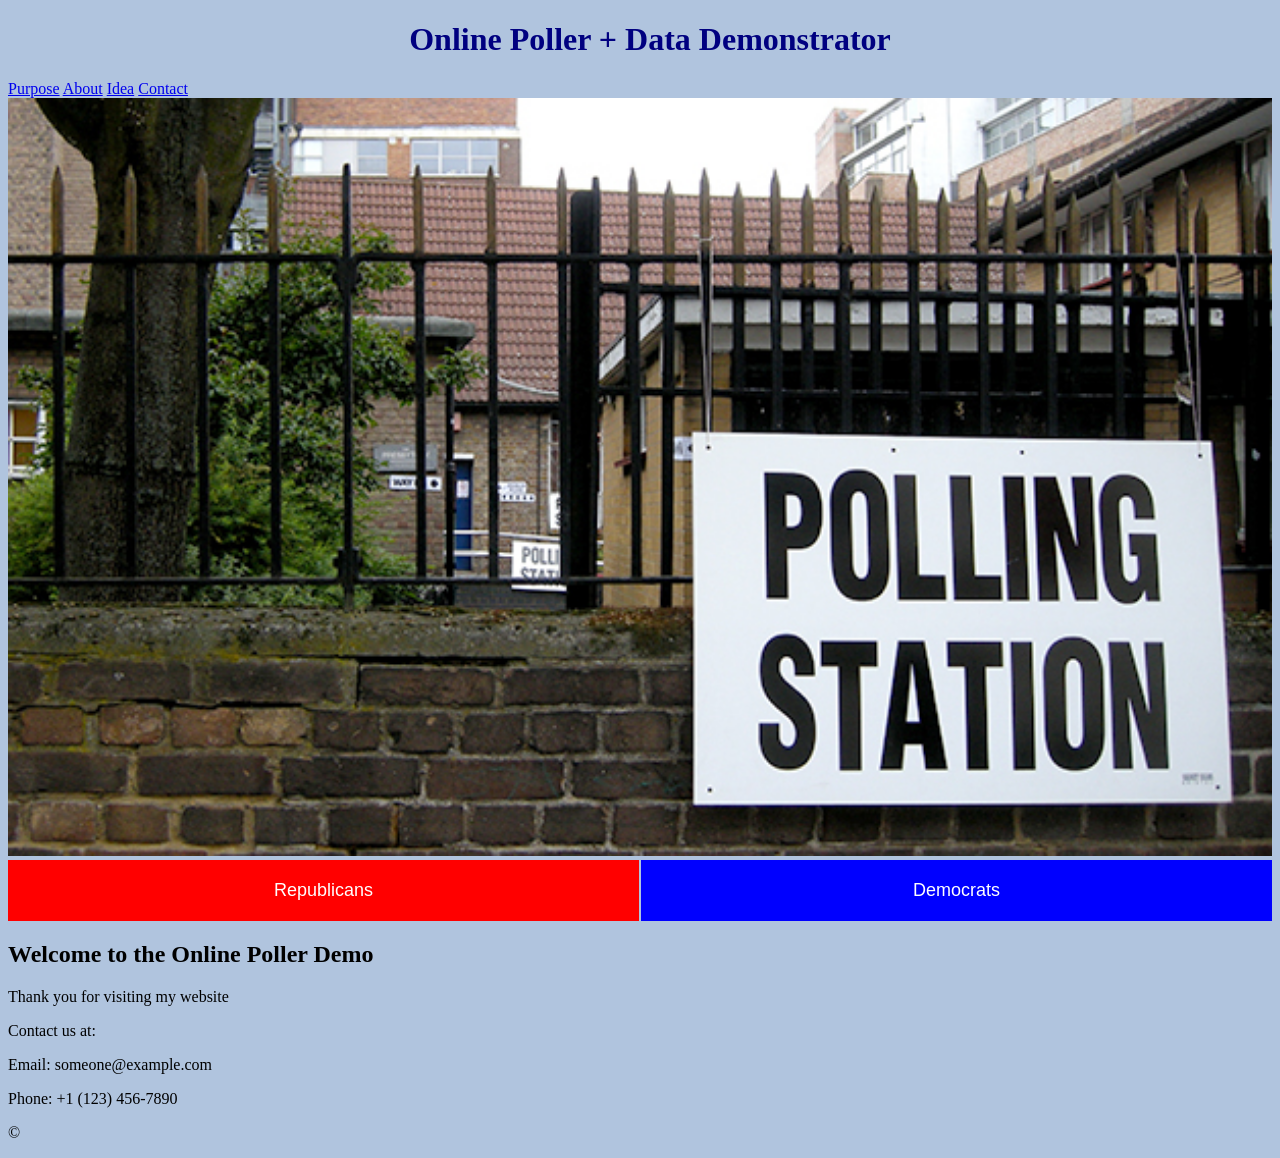
==== index.html @ e952b92f "updateattempt" ====
<!DOCTYPE html>
<html lang="en">
<title>Online Poller + Data Demonstrator</title>
<head>
    <meta charset="UTF-8">
    <meta name="viewport" content="width=device-width, initial-scale=1.0">
    <link rel="stylesheet" href="style.css">
</head>
<body>

<header>
    <div class="container">
        <h1>Online Poller + Data Demonstrator</h1>
        <nav>
            <a href="purpose.html" target="_blank">Purpose</a>
            <a href="about.html" target="_blank">About</a>
            <a href="idea.html" id="membership">Idea</a>
            <a id="contact-button" href="#">Contact</a>
        </nav>
    </div>
</header>
<div id = "frontpageimg">
    <img src="img/poll.jpeg" width="1263" height="500">
</div>
<div class="button-container">
    <button id = "rep" type = "button">Republicans</button>
    <button id = "dem" type = "button">Democrats</button>
</div>
<section class="hero">
    <div class="container">
        <h2>Welcome to the Online Poller Demo</h2>
        <p>Thank you for visiting my website</p>
    </div>
</section>
<footer id="contact-info">
    <div class="container">
        <p>Contact us at:</p>
        <p>Email: someone@example.com</p>
        <p>Phone: +1 (123) 456-7890</p>
        <p>&copy; </p>
    </div>
</footer>
<script src="script.js" defer></script>
</body>
---- style.css ----
body {
    background-color: lightsteelblue
}
h1 {
    color: navy;
    margin-left: 20px;
    text-align: center;
}
#frontpageimg, img {
    width : 100%;
    height: 90%;
}
.button-container {
    width: 100%;
    display: flex;
}

#rep, button {
    flex: 1;
    padding: 20px;
    font-size: 18px;
    cursor: pointer;
    border: none;
    color: white;
    transition: background-color 0.3s;
    background-color: red;
}
#dem, button {
    flex: 1;
    padding: 20px;
    font-size: 18px;
    cursor: pointer;
    border: none;
    color: white;
    transition: background-color 0.3s;
    background-color: blue;
}
button:hover {
    background-color: #b30083;
}


#rep + #dem {
    margin-left: 2px;
}

@media (max-width: 768px) {
    #rep {
        font-size: 16px;
        padding: 15px;
    }
}

@media (max-width: 480px) {
    #dem {
        font-size: 14px;
        padding: 10px;
    }
}
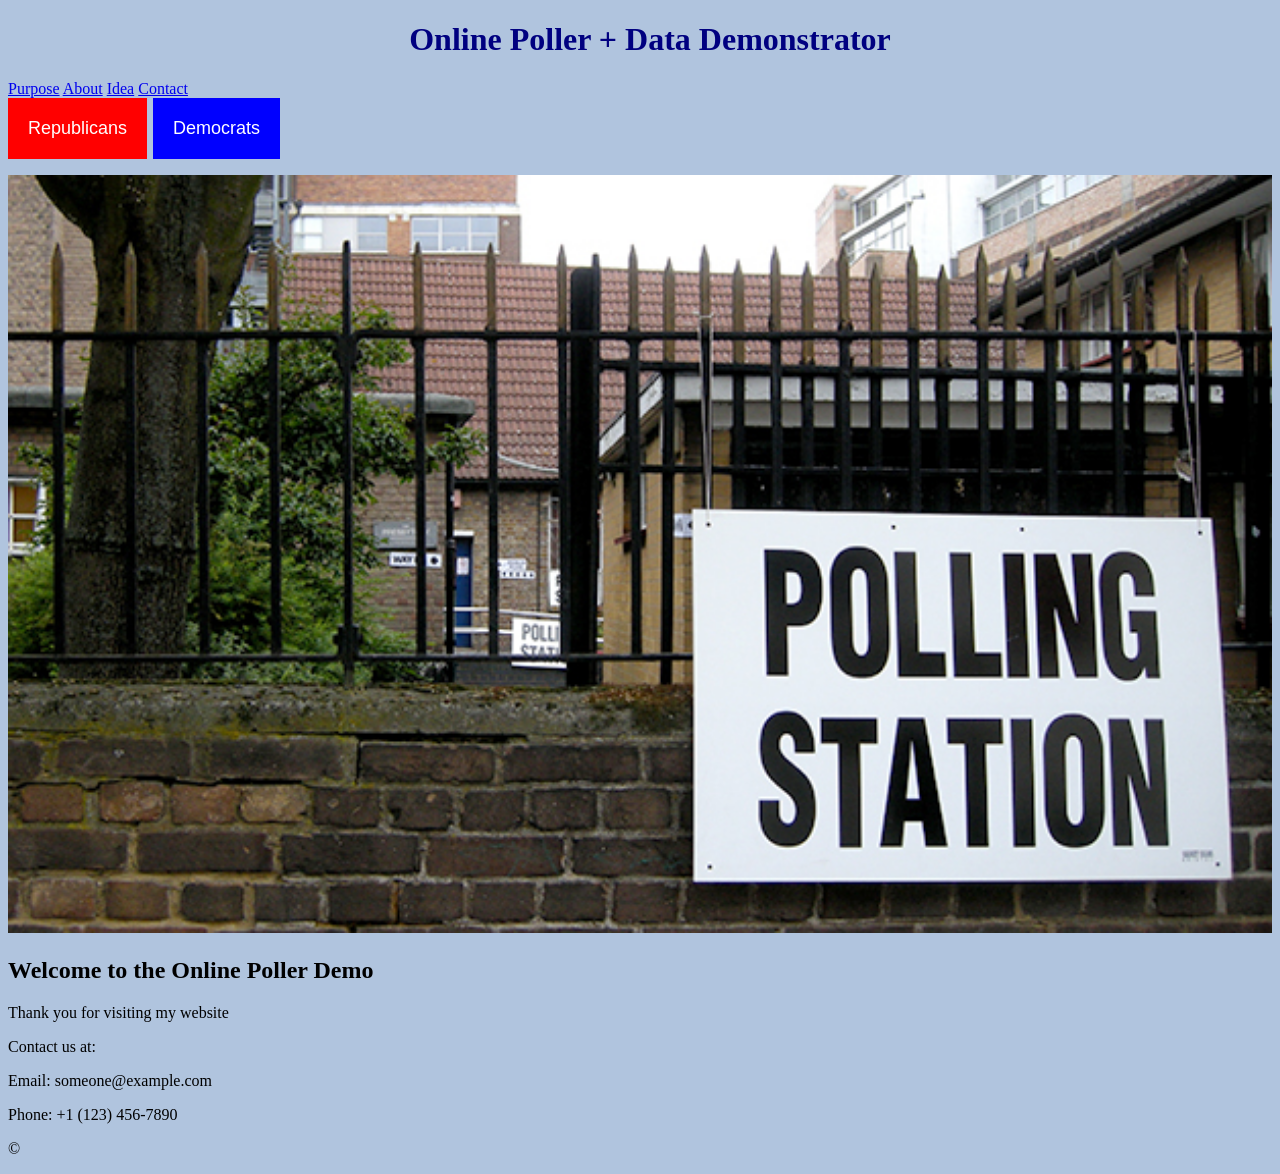
==== commit fec41654: "counter" ====
--- a/index.html
+++ b/index.html
@@ -19,13 +19,16 @@
         </nav>
     </div>
 </header>
+<div class="button-container"></div>
+    <button id = "rep" type = "button">Republicans</button>
+    <button id = "dem" type = "button">Democrats</button>
+</div>
+<p id = "reptally"></p>
+<p id="demtally"></p>
 <div id = "frontpageimg">
     <img src="img/poll.jpeg" width="1263" height="500">
 </div>
-<div class="button-container">
-    <button id = "rep" type = "button">Republicans</button>
-    <button id = "dem" type = "button">Democrats</button>
-</div>
+
 <section class="hero">
     <div class="container">
         <h2>Welcome to the Online Poller Demo</h2>
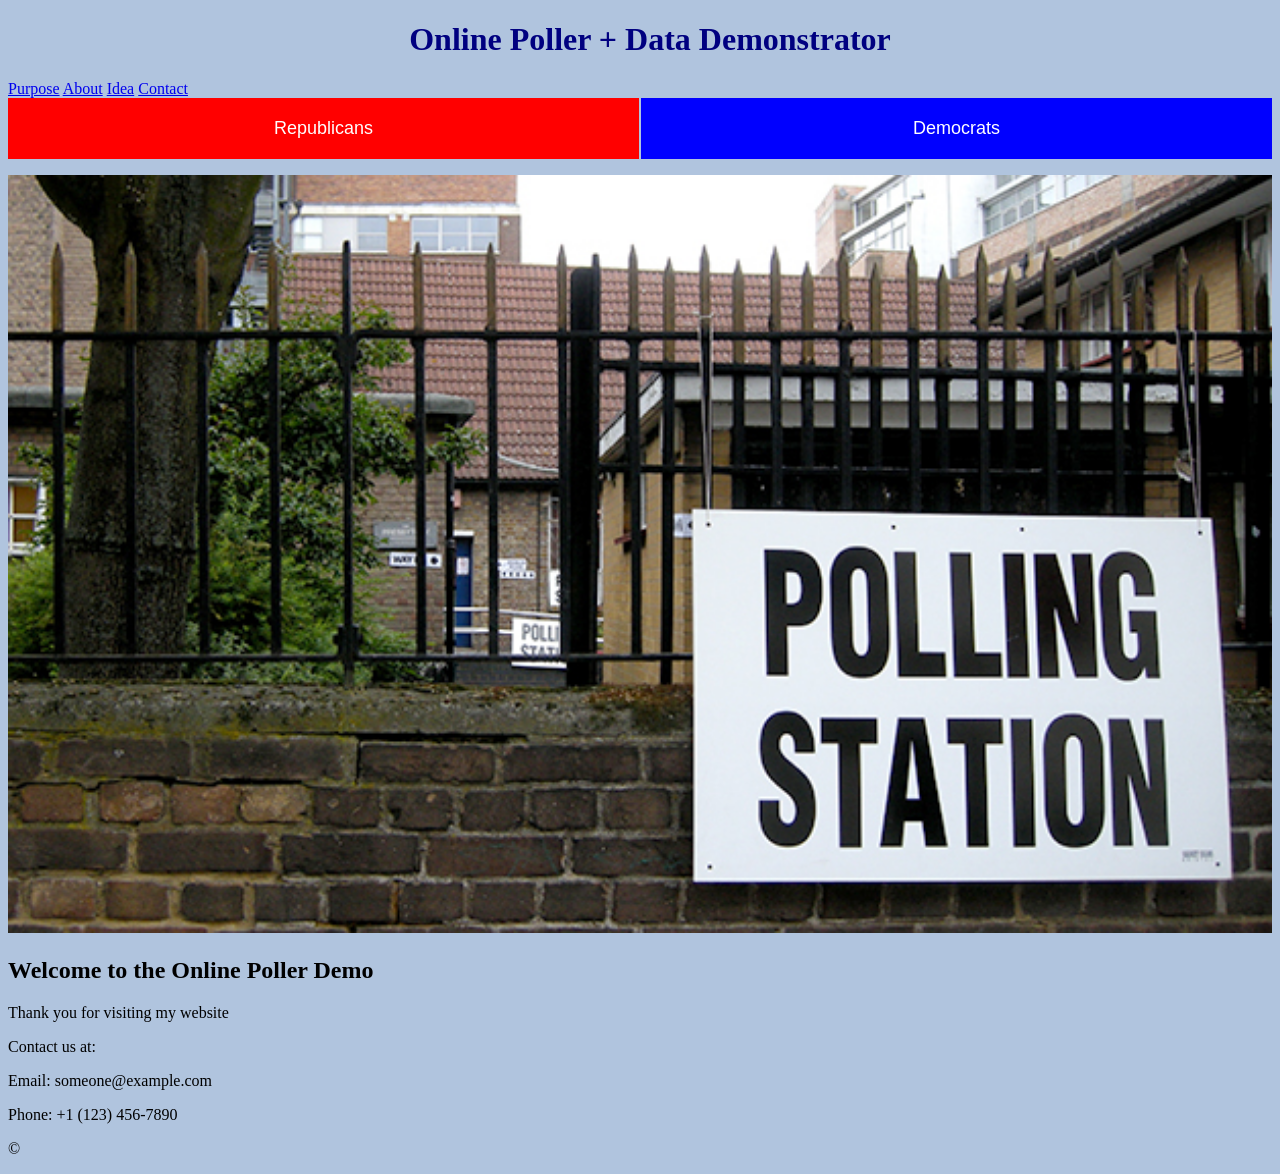
==== commit 95821fe5: "fixbuttons" ====
--- a/index.html
+++ b/index.html
@@ -19,7 +19,7 @@
         </nav>
     </div>
 </header>
-<div class="button-container"></div>
+<div class="button-container">
     <button id = "rep" type = "button">Republicans</button>
     <button id = "dem" type = "button">Democrats</button>
 </div>
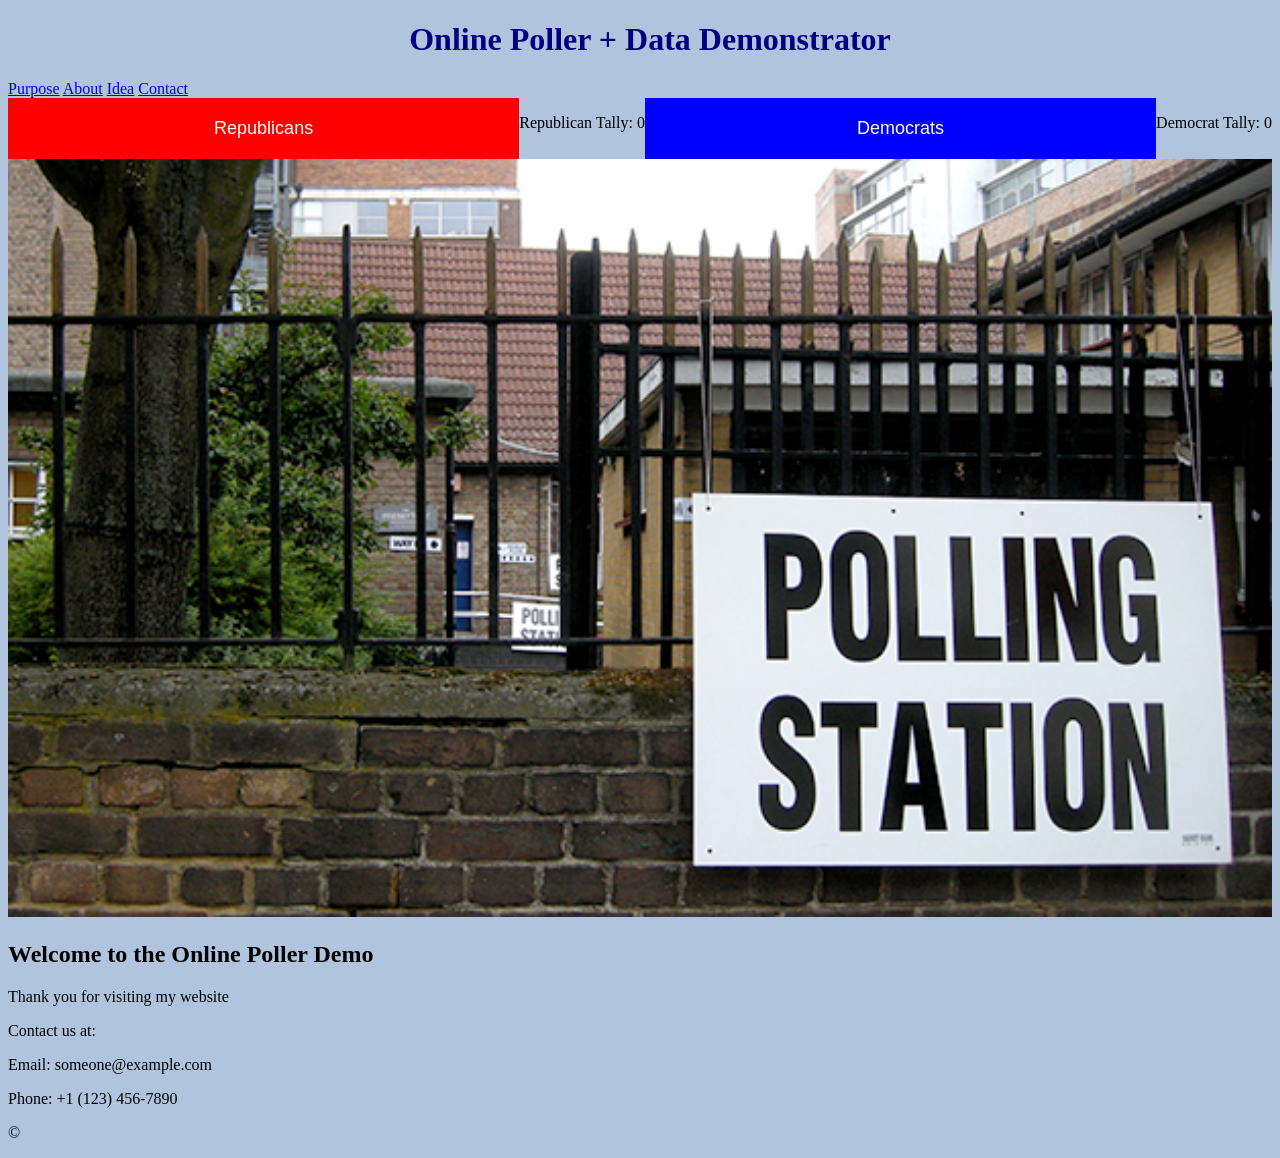
==== commit a566dd39: "gptfixfull" ====
--- a/index.html
+++ b/index.html
@@ -21,10 +21,11 @@
 </header>
 <div class="button-container">
     <button id = "rep" type = "button">Republicans</button>
+    <p>Republican Tally: <span id="reptally">0</span></p>
     <button id = "dem" type = "button">Democrats</button>
+    <p>Democrat Tally: <span id="demtally">0</span></p>
 </div>
-<p id = "reptally"></p>
-<p id="demtally"></p>
+
 <div id = "frontpageimg">
     <img src="img/poll.jpeg" width="1263" height="500">
 </div>
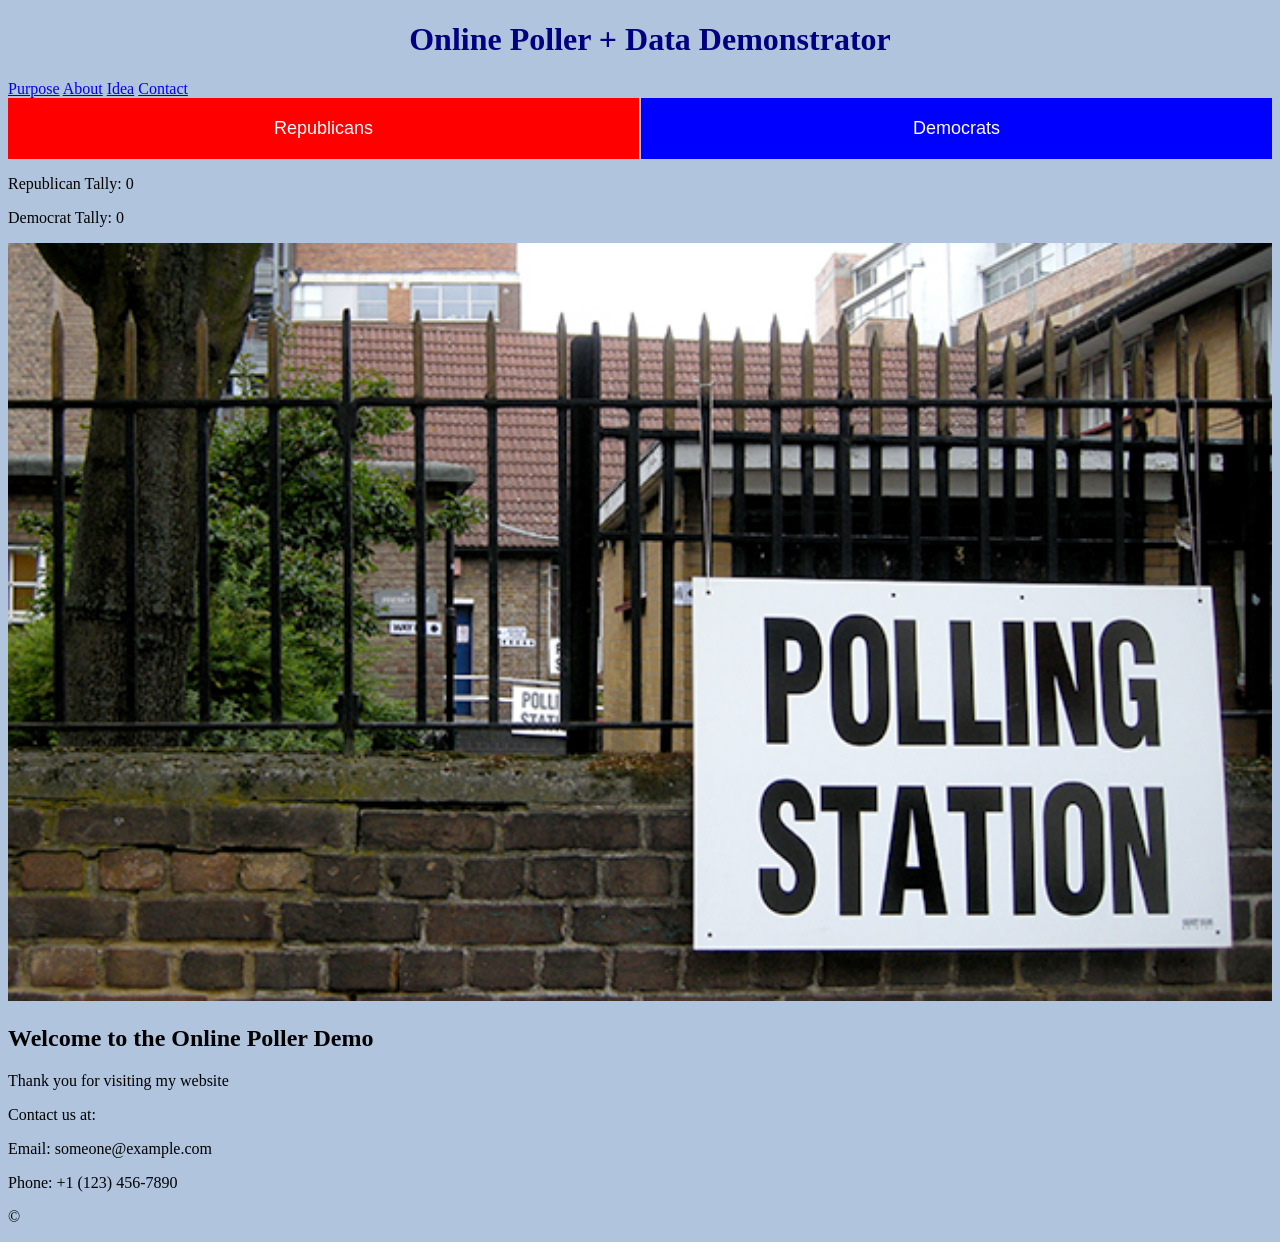
==== commit 161d4c70: "fix1" ====
--- a/index.html
+++ b/index.html
@@ -21,11 +21,12 @@
 </header>
 <div class="button-container">
     <button id = "rep" type = "button">Republicans</button>
-    <p>Republican Tally: <span id="reptally">0</span></p>
+    
     <button id = "dem" type = "button">Democrats</button>
-    <p>Democrat Tally: <span id="demtally">0</span></p>
 </div>
+<p>Republican Tally: <span id="reptally">0</span></p>
 
+<p>Democrat Tally: <span id="demtally">0</span></p>
 <div id = "frontpageimg">
     <img src="img/poll.jpeg" width="1263" height="500">
 </div>
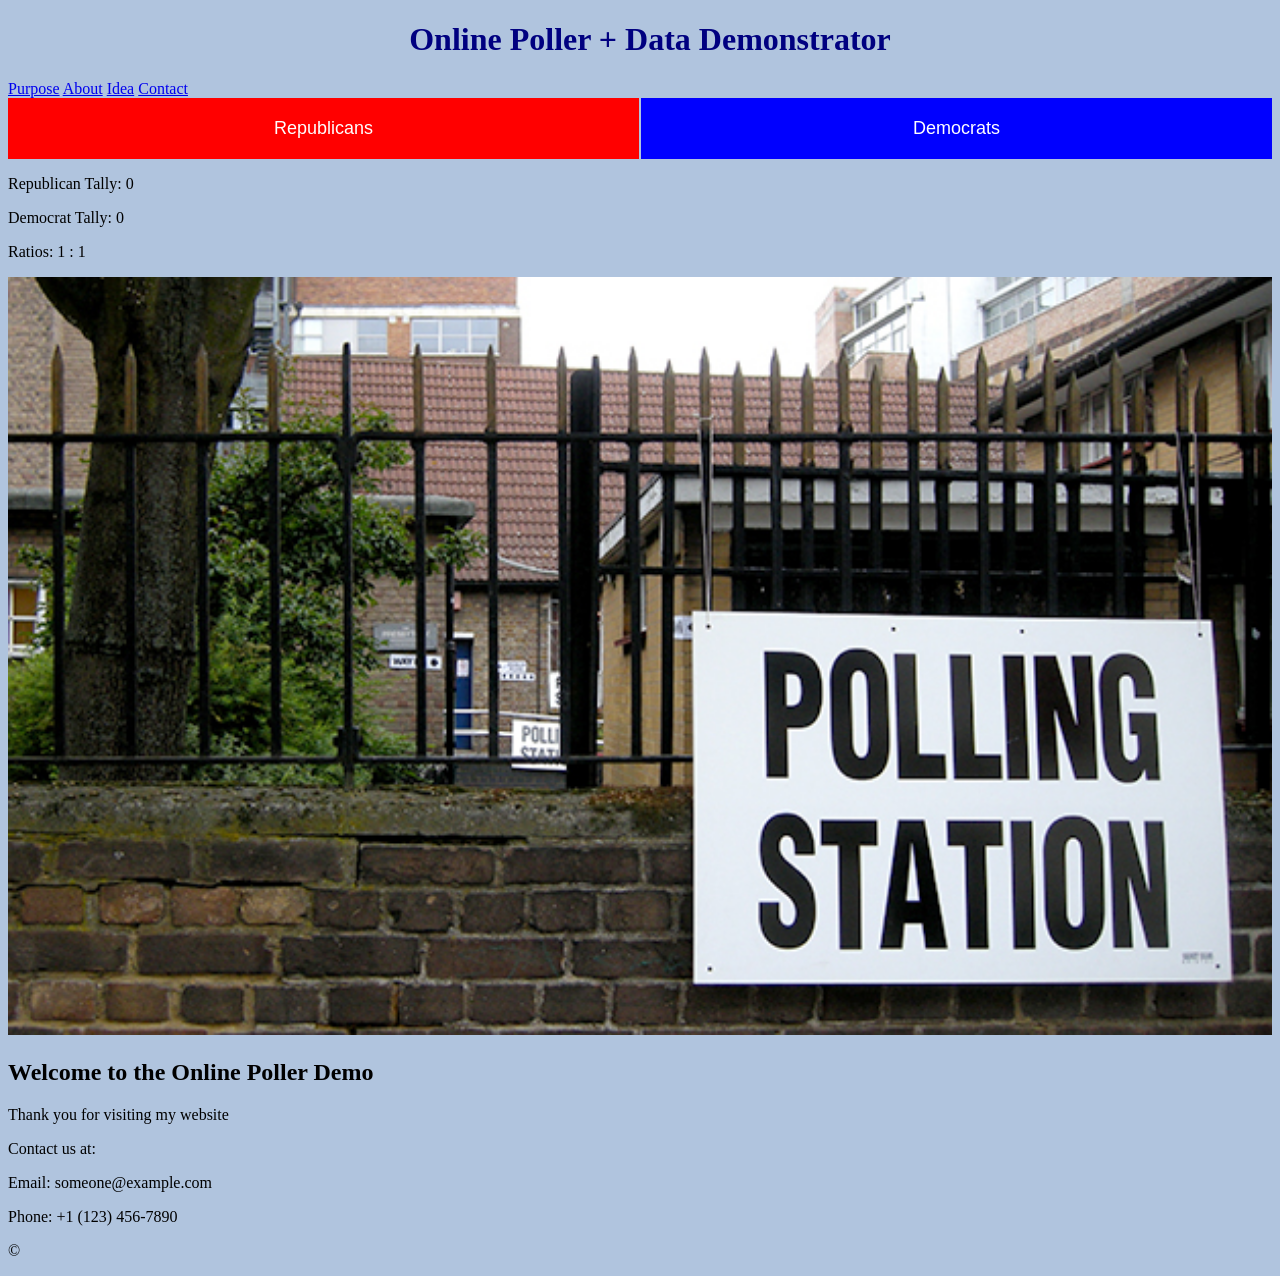
==== commit 28e2aaf8: "gptimprovements3" ====
--- a/index.html
+++ b/index.html
@@ -27,6 +27,7 @@
 <p>Republican Tally: <span id="reptally">0</span></p>
 
 <p>Democrat Tally: <span id="demtally">0</span></p>
+<p>Ratios: <span id="ratios"> 1 : 1 </span></p>
 <div id = "frontpageimg">
     <img src="img/poll.jpeg" width="1263" height="500">
 </div>
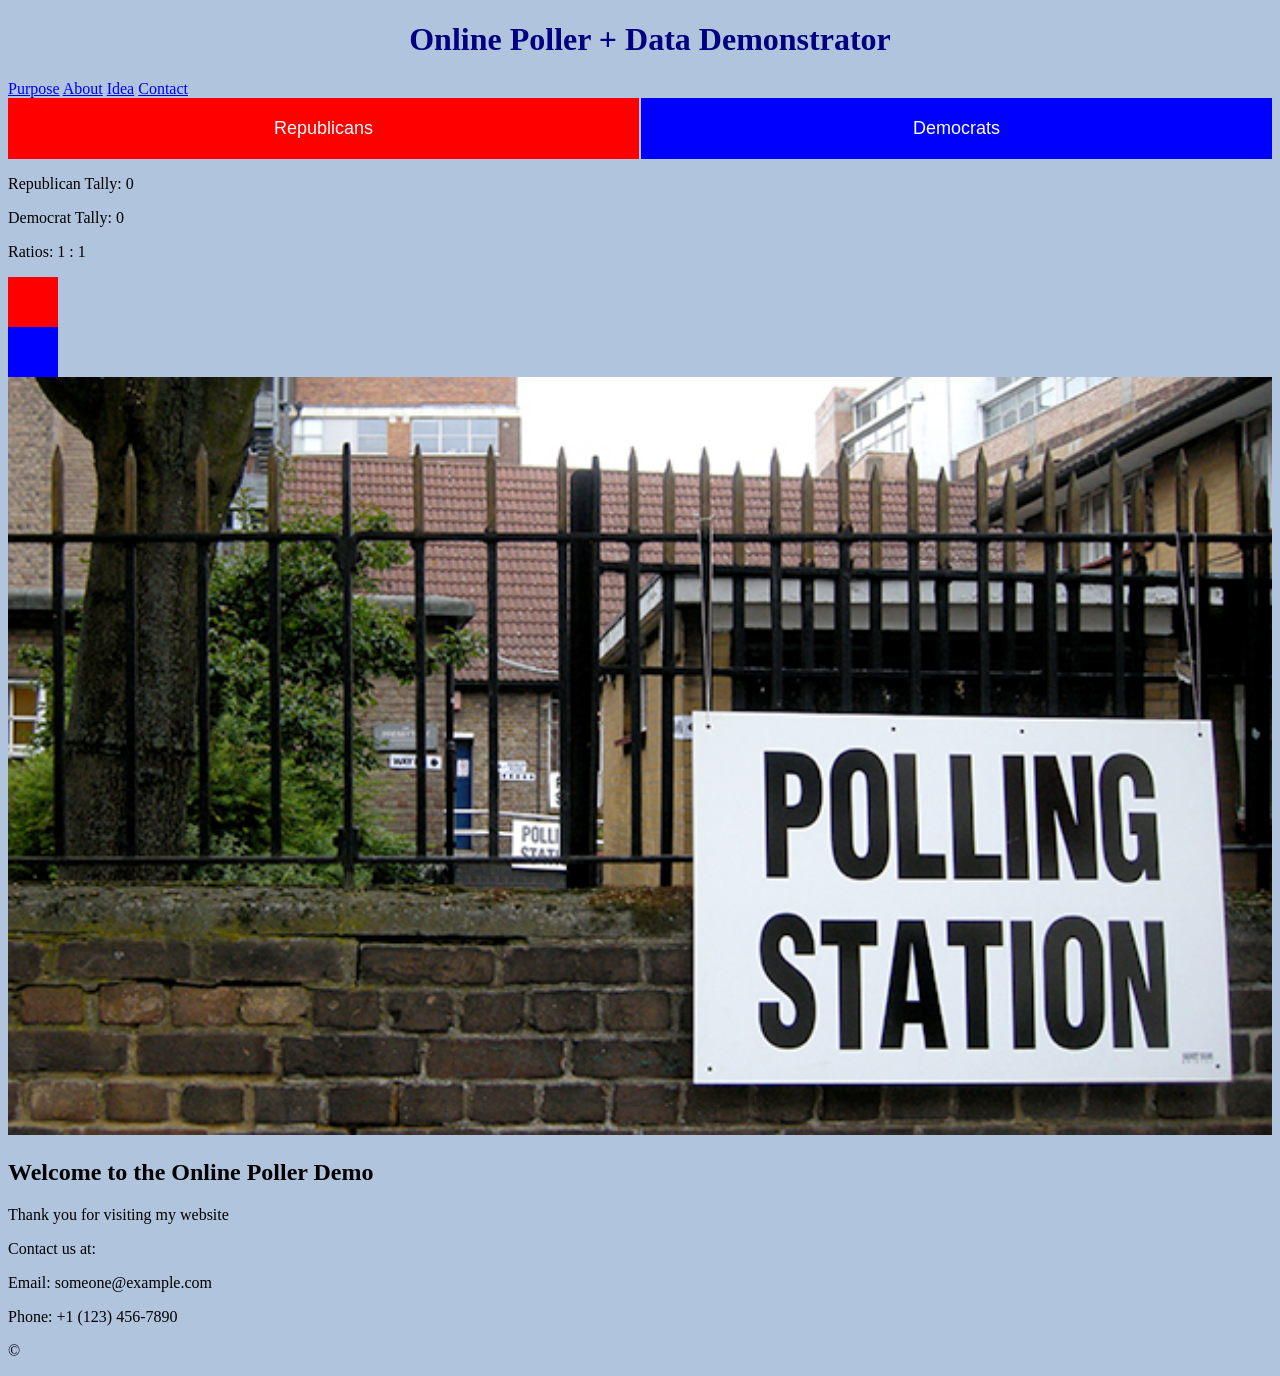
==== commit aacdc530: "static boxes" ====
--- a/index.html
+++ b/index.html
@@ -28,6 +28,10 @@
 
 <p>Democrat Tally: <span id="demtally">0</span></p>
 <p>Ratios: <span id="ratios"> 1 : 1 </span></p>
+<div class = "ratiobox">
+    <div id = "repbox"></div>
+    <div id = "dembox"></div>
+</div>
 <div id = "frontpageimg">
     <img src="img/poll.jpeg" width="1263" height="500">
 </div>
--- a/style.css
+++ b/style.css
@@ -44,7 +44,24 @@
     margin-left: 2px;
 }
 
+#repbox{
+    height: 50px;
+    width: 50px;
+    background-color: red;
+
+}
+#dembox{
+    height: 50px;
+    width: 50px;
+    background-color: blue;
+
+}
+/* @media will adjust the display depending on the device screen size*/
 @media (max-width: 768px) {
+    #dem {
+        font-size: 16px;
+        padding: 15px;
+    }
     #rep {
         font-size: 16px;
         padding: 15px;
@@ -56,6 +73,10 @@
         font-size: 14px;
         padding: 10px;
     }
+    #rep {
+        font-size: 14px;
+        padding: 10px;
+    }
 }
 
 
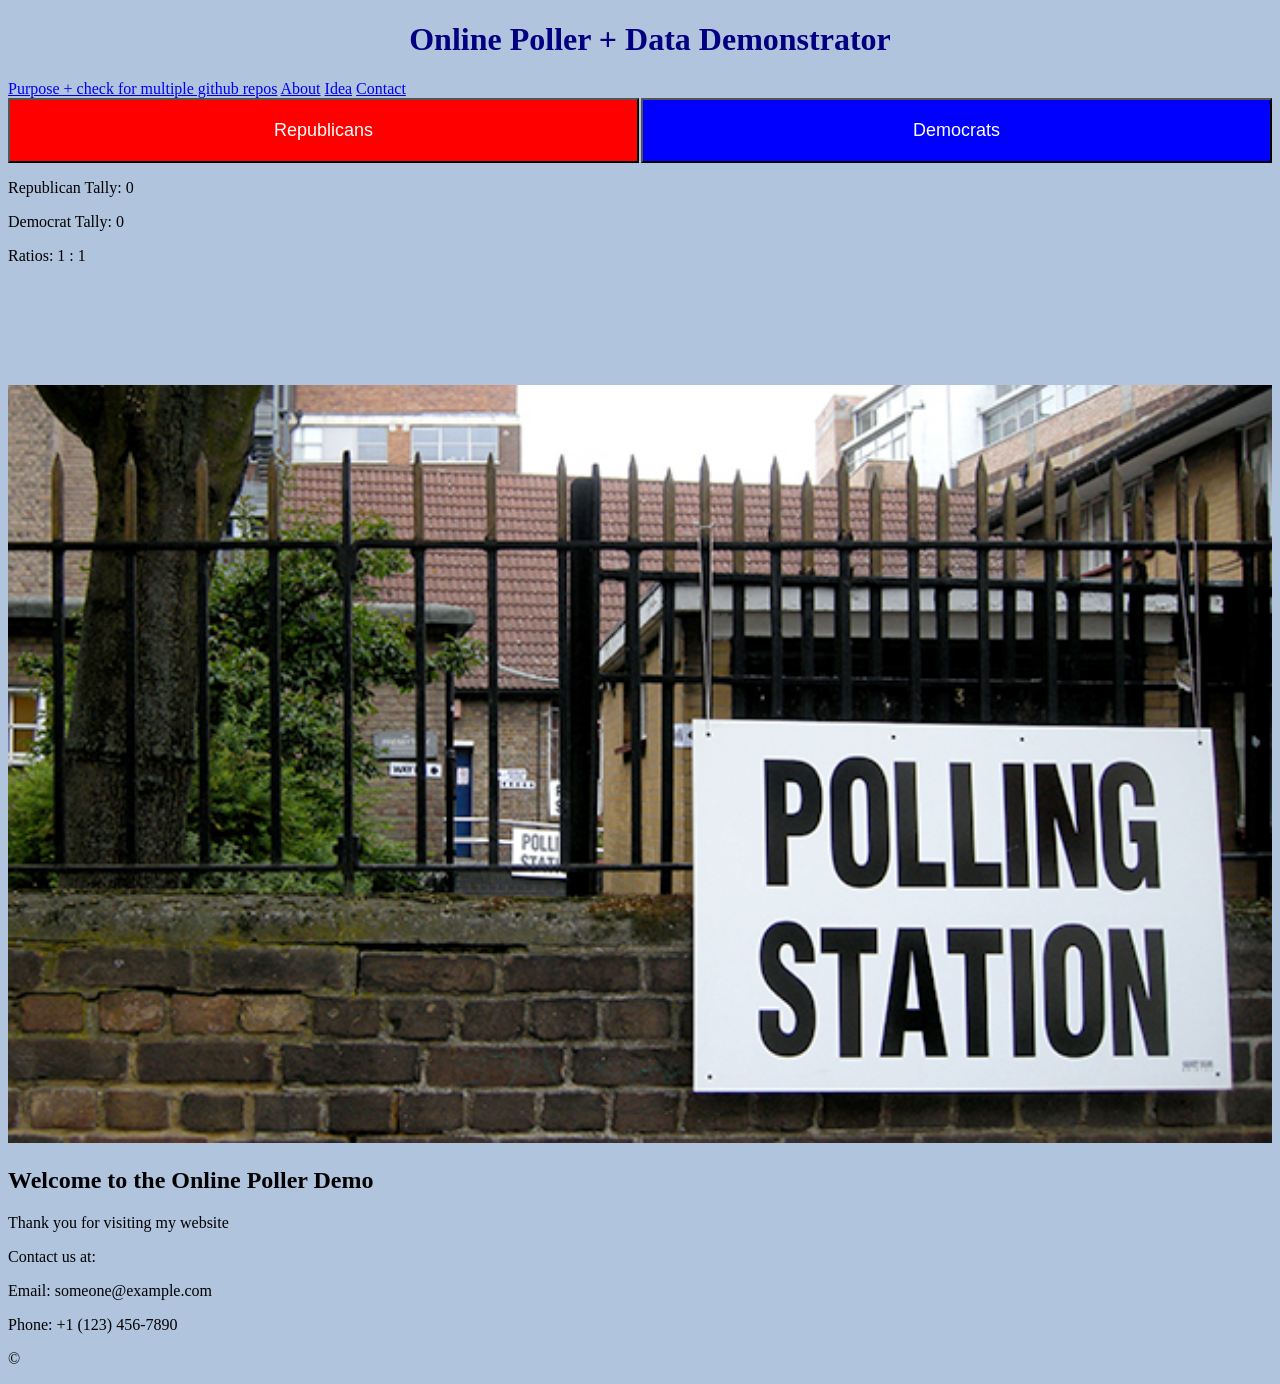
==== commit 1516510f: "test" ====
--- a/index.html
+++ b/index.html
@@ -12,7 +12,7 @@
     <div class="container">
         <h1>Online Poller + Data Demonstrator</h1>
         <nav>
-            <a href="purpose.html" target="_blank">Purpose</a>
+            <a href="purpose.html" target="_blank">Purpose + check for multiple github repos</a>
             <a href="about.html" target="_blank">About</a>
             <a href="idea.html" id="membership">Idea</a>
             <a id="contact-button" href="#">Contact</a>
--- a/style.css
+++ b/style.css
@@ -19,20 +19,14 @@
     flex: 1;
     padding: 20px;
     font-size: 18px;
-    cursor: pointer;
-    border: none;
     color: white;
-    transition: background-color 0.3s;
     background-color: red;
 }
 #dem, button {
     flex: 1;
     padding: 20px;
     font-size: 18px;
-    cursor: pointer;
-    border: none;
     color: white;
-    transition: background-color 0.3s;
     background-color: blue;
 }
 button:hover {
@@ -44,18 +38,23 @@
     margin-left: 2px;
 }
 
-#repbox{
-    height: 50px;
-    width: 50px;
+.ratiobox {
+    display: flex;
+    width: 100%;  /* Full width container */
+    height: 100px;  /* Adjust height as needed */
+    margin-top: 20px;
+}
+
+#repbox {
     background-color: red;
+    height: 100%;  /* Full height of the container */
+}
 
+#dembox {
+    background-color: blue;
+    height: 100%;  /* Full height of the container */
 }
-#dembox{
-    height: 50px;
-    width: 50px;
-    background-color: blue;
 
-}
 /* @media will adjust the display depending on the device screen size*/
 @media (max-width: 768px) {
     #dem {
